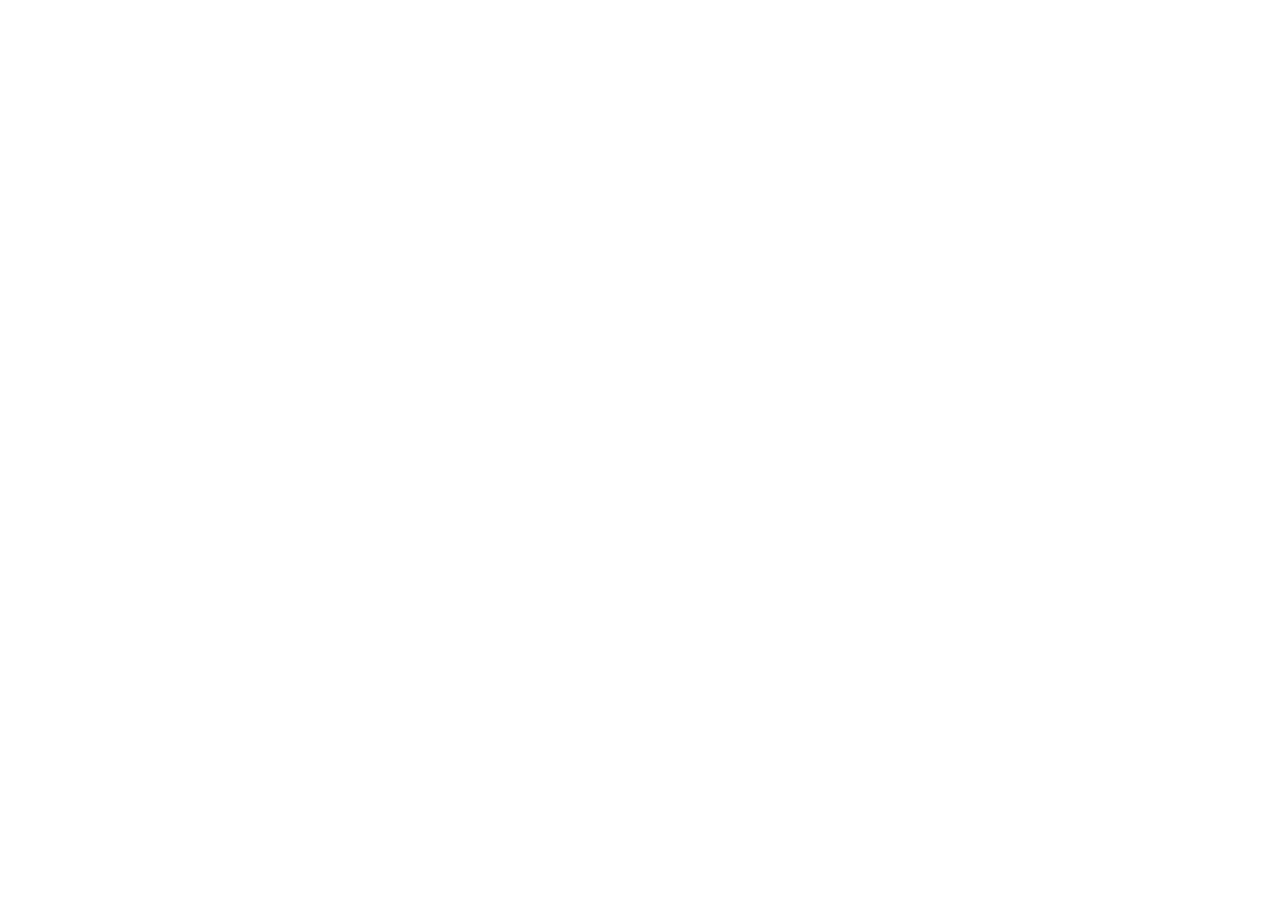
==== module-3/01_Intro_HTML_CSS/exercise/index.html @ adb7fe69 "Intro to HTML starting lecture" ====
<!DOCTYPE html>
<html lang="en">
<head>
    <meta charset="UTF-8">
    <meta http-equiv="X-UA-Compatible" content="IE=edge">
    <meta name="viewport" content="width=device-width, initial-scale=1.0">
</head>
<body>
    
</body>
</html>
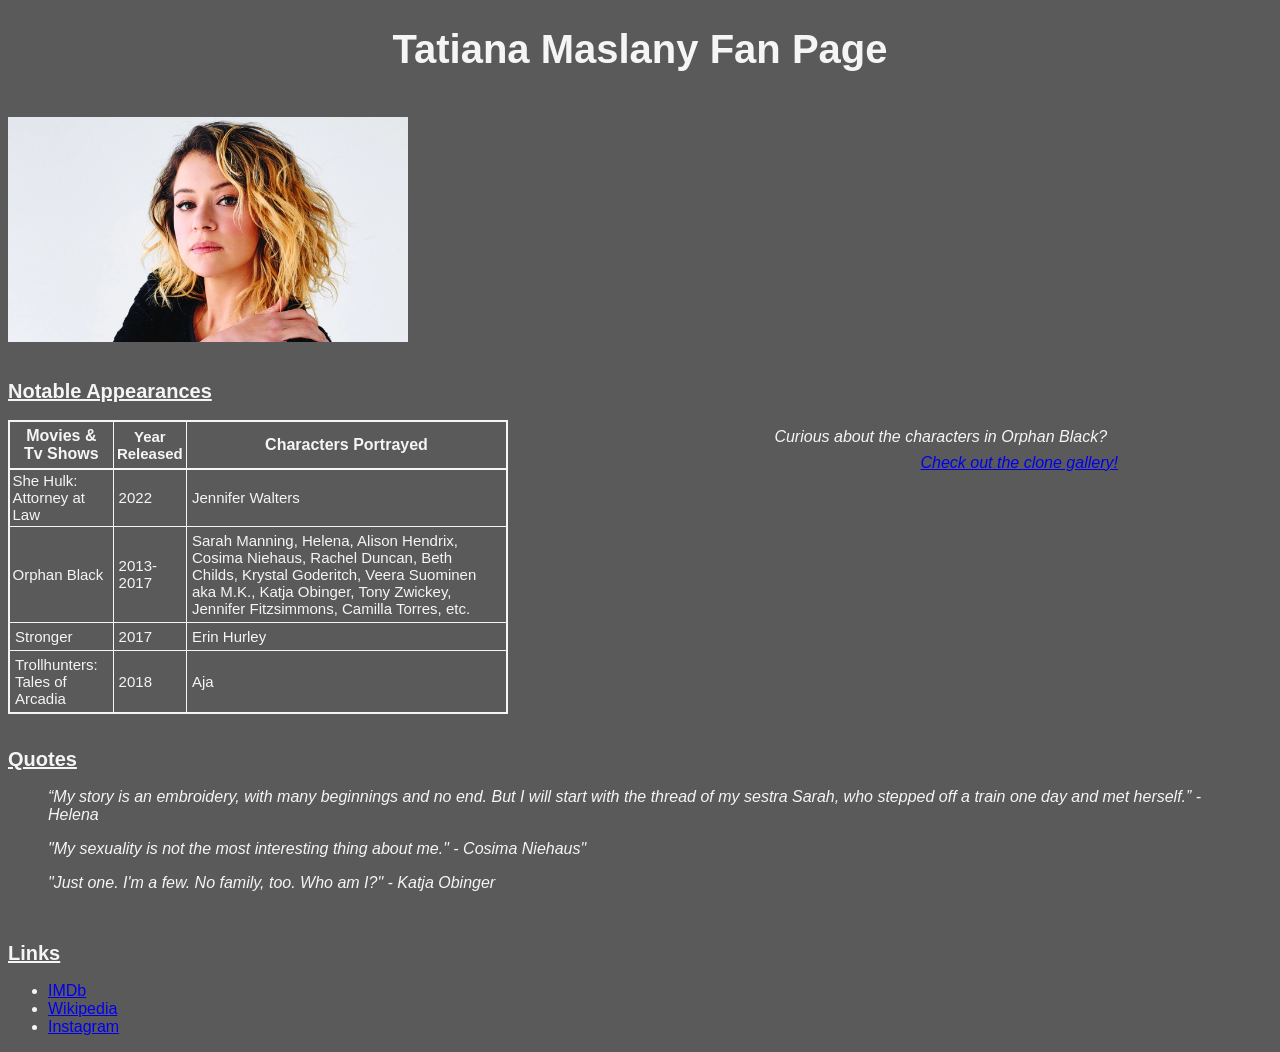
==== commit e2f04dd7: "Pushing module-3/01 exercise" ====
--- a/module-3/01_Intro_HTML_CSS/exercise/index.html
+++ b/module-3/01_Intro_HTML_CSS/exercise/index.html
@@ -1,11 +1,88 @@
 <!DOCTYPE html>
 <html lang="en">
+
 <head>
     <meta charset="UTF-8">
     <meta http-equiv="X-UA-Compatible" content="IE=edge">
     <meta name="viewport" content="width=device-width, initial-scale=1.0">
+    <title>Tatiana Maslany Fan Page</title>
+    <link rel="stylesheet" href="styles.css" />
 </head>
+
 <body>
-    
+    <header>
+        <h1>Tatiana Maslany Fan Page</h1>
+    </header>
+    <br>
+    <main>
+        <img src="img/tatiana-2.webp" />
+        <br>
+        <br>
+        <section id="facts-section">
+            <h2 id="notableAppearances">Notable Appearances</h2>
+            <table class="overview">
+                <tbody>
+                    <tr id="categories">
+                        <th>Movies & Tv Shows</th>
+                        <th id="yearReleased">Year Released</th>
+                        <th>Characters Portrayed</th>
+                    </tr>
+                </tbody>
+                <tbody>
+                    <tr>
+                        <td id="showOne">She Hulk: Attorney at Law</td>
+                        <td class="yearReleased">2022</td>
+                        <td id="charOne">Jennifer Walters</td>
+                    </tr>
+                    <tr>
+                        <td id="showTwo">Orphan Black</td>
+                        <td class="yearReleased">2013-2017</td>
+                        <td id="charTwo">Sarah Manning, Helena, Alison Hendrix, Cosima Niehaus, Rachel Duncan, Beth
+                            Childs, Krystal
+                            Goderitch, Veera Suominen aka M.K., Katja Obinger, Tony Zwickey, Jennifer Fitzsimmons,
+                            Camilla Torres, etc.</td>
+                    </tr>
+                    <aside>
+                        <p>Curious about the characters in Orphan Black?</p>
+                        <p id="cloneGalleryLink"><a href="CloneGallery.html">Check out the clone gallery!</a></p>
+                        <!-- create link to separate page with gallery of clones -->
+                    </aside>
+                    <tr>
+                        <td id="showThree">Stronger</td>
+                        <td class="yearReleased">2017</td>
+                        <td id="charThree">Erin Hurley</td>
+                    </tr>
+                    <tr>
+                        <td id="showFour">Trollhunters: Tales of Arcadia</td>
+                        <td class="yearReleased">2018</td>
+                        <td id="charFour">Aja</td>
+                    </tr>
+                </tbody>
+            </table>
+        </section>
+        <br>
+        <section id="quotes-section">
+            <h2 id="quotesSection">Quotes</h2>
+            <blockquote class="blockquote" cite="https://www.needsomefun.net/best-orphan-black-quotes/">
+                “My story is an embroidery, with many beginnings and no end. But I will start with the thread of my sestra Sarah, who stepped off a train one day and met herself.” - Helena
+                </blockquote>
+                <blockquote class="blockquote" cite="https://screenrant.com/orphan-black-best-quotes-lines/">
+                    "My sexuality is not the most interesting thing about me." - Cosima Niehaus"
+                </blockquote>
+                <blockquote class="blockquote" cite="https://twitter.com/orphanblack/status/517687078088634368?lang=en">
+                    "Just one. I'm a few. No family, too. Who am I?" - Katja Obinger
+                </blockquote>
+        </section>
+        <br>
+        <section id="links-section">
+            <h2 id="linkSection">Links</h2>
+            <ul id="links">
+                <li><a href="https://www.imdb.com/name/nm1137209/?ref_=nv_sr_srsg_0">IMDb</a></li>
+                <li><a href="https://en.wikipedia.org/wiki/Tatiana_Maslany">Wikipedia</a></li>
+                <li><a href="https://www.instagram.com/tatianamaslany/?hl=en">Instagram</a></li>
+            </ul>
+        </section>
+    </main>
 </body>
+
 </html>
--- a/module-3/01_Intro_HTML_CSS/exercise/styles.css
+++ b/module-3/01_Intro_HTML_CSS/exercise/styles.css
@@ -0,0 +1,134 @@
+body{
+    font-family:Arial, Helvetica, sans-serif;
+    background-color: rgb(90, 90, 90);
+}
+header{
+    color: whitesmoke;
+    text-align: center;
+    font-size: 20px;
+}
+h2#quotesSection{
+    color: whitesmoke;
+    font-size: 20px;
+    text-decoration: underline;
+}
+h2#notableAppearances{
+    font-size: 20px;
+    color: whitesmoke;
+    text-decoration: underline;  
+}
+h2#linkSection{
+    font-size: 20px;
+    color: whitesmoke;
+    text-decoration: underline;
+}
+p{
+    color: whitesmoke;
+}
+img{
+    height: 225px;
+    width: 400px;
+}
+#cloneGalleryLink{
+    text-align: center;
+}
+aside {
+    width: 40%;
+    padding-left: .5rem;
+    margin-left: .5rem;
+    float: right;
+    font-style: italic;
+    color: whitesmoke;
+}
+
+aside > p {
+    margin: .5rem;
+}
+
+p {
+    font-family: 'Fira Sans', sans-serif;
+}
+tbody{
+    border-top: 2px;
+    border-bottom: 2px;
+    border-left: 2px;
+    border-right: 2px;
+    border-style: solid;
+}
+th#yearReleased{
+    font-size: 15px;
+    padding: .5%;
+}
+td.yearReleased{
+    padding: 1%;
+    font-size: 15px;
+    border: 1px;
+    border-style: solid;
+}
+td#showOne{
+    border: 1px;
+    border-style: solid;
+    font-size: 15px;
+    padding: .5%;
+}
+td#charOne{
+    border: 1px;
+    border-style: solid;
+    font-size: 15px;
+    padding: 1%;
+}
+td#showTwo{
+    border: 1px;
+    border-style: solid;
+    font-size: 15px;
+    padding: .5%;
+}
+td#charTwo{
+    border: 1px;
+    border-style: solid;
+    font-size: 15px;
+    padding: 1%;
+}
+td#showThree{
+    border: 1px;
+    border-style: solid;
+    font-size: 15px;
+    padding: 1%;
+}
+td#charThree{
+    border: 1px;
+    border-style: solid;
+    font-size: 15px;
+    padding: 1%;
+}
+td#showFour{
+    border: 1px;
+    border-style: solid;
+    font-size: 15px;
+    padding: 1%;
+}td#charFour{
+    border: 1px;
+    border-style: solid;
+    font-size: 15px;
+    padding: 1%;
+}
+table{
+    height: 200px;
+    width: 500px;
+    color: whitesmoke;
+    font-size: 16px;
+    border-collapse: collapse;
+    padding: .75%;
+}
+table th {
+    border: 1px;
+    border-style: solid;
+    padding: 1%;
+}
+.blockquote{
+    color: whitesmoke;
+    font-style: italic;
+}
+ul#links{
+    color: whitesmoke;
+}
